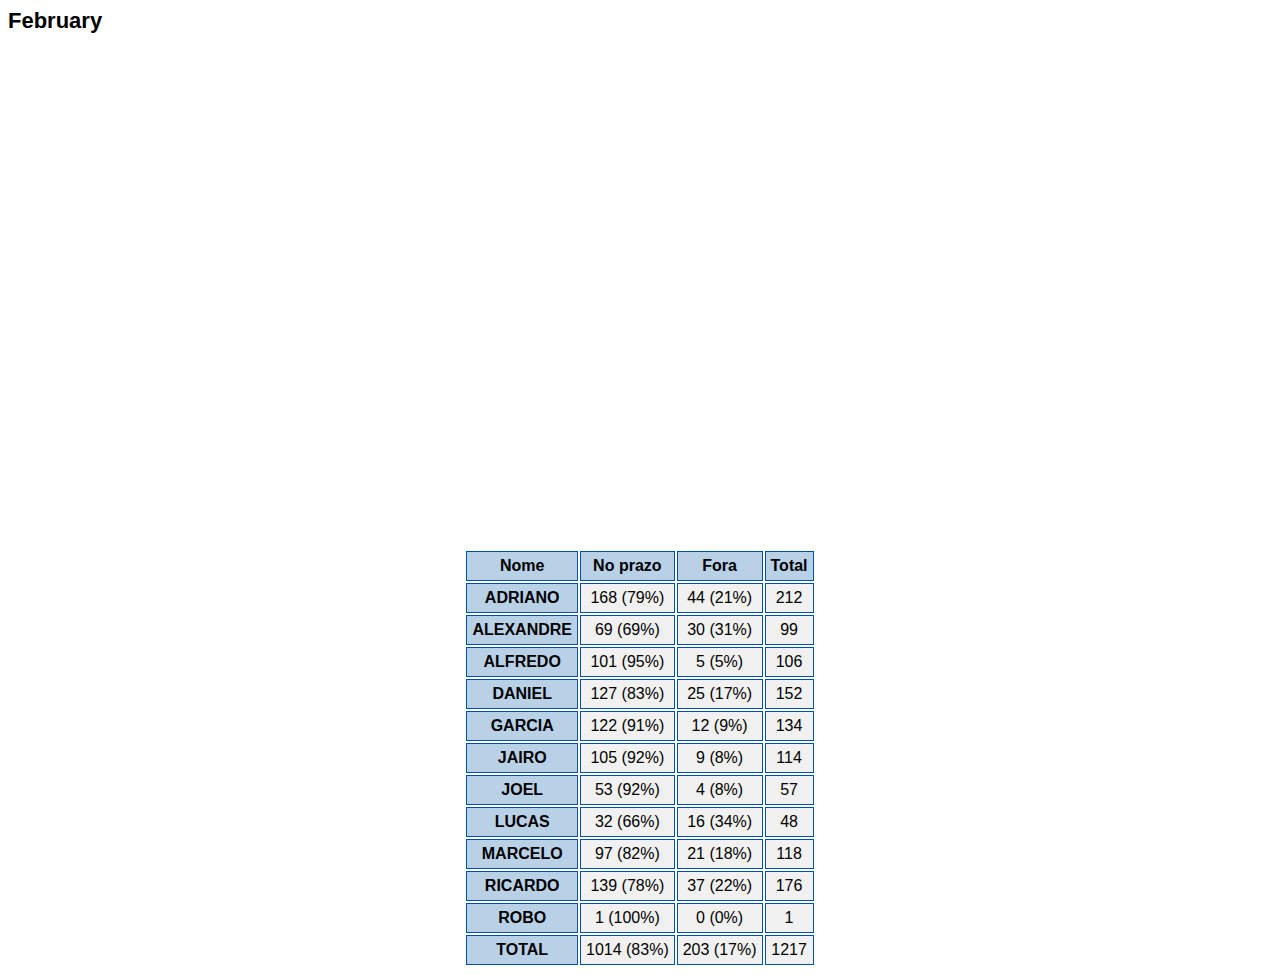
==== chamados/chart.html @ 88ae0197 "Initializing..." ====
<html>
	<head>
		<link href="padrao.css" rel="stylesheet" type="text/css" media="all">
		<script type="text/javascript" src="https://www.google.com/jsapi"></script>
		<script type="text/javascript">
			google.load("visualization", "1", {packages:["corechart"]});
			google.setOnLoadCallback(drawChart);
			function drawChart() {
			        var data = google.visualization.arrayToDataTable([
					['Tecnico', 'No prazo', 'Fora do Prazo'],
					['ADRIANO', 168, 44 ],
					['ALEXANDRE', 69, 30 ],
					['ALFREDO', 101, 5 ],
					['DANIEL', 127, 25 ],
					['GARCIA', 122, 12 ],
					['JAIRO', 105, 9 ],
					['JOEL', 53, 4 ],
					['LUCAS', 32, 16 ],
					['MARCELO', 97, 21 ],
					['RICARDO', 139, 37 ],
					['ROBO', 1, 0 ],
				]);
				var options = {
				 title: 'Chamados concluidos',
				 hAxis: {title: 'Nomes', titleTextStyle: {color: 'red'}}
				};
 
				var chart = new google.visualization.ColumnChart(document.getElementById('chart_div'));
				chart.draw(data, options);
			}
 
		</script>
	</head>
	<body>
<h1>February</h1>
		<div id="chart_div" style="width:1200px; height: 500px;"></div>
<center><table><tr><td class="direita">Nome</td><td class="direita">No prazo</td><td class="direita">Fora</td><td class="direita">Total</td></tr>
<tr><td class="direita">ADRIANO</td><td class="esquerda">168 (79%)</td><td class="esquerda">44 (21%)</td><td class="esquerda">212</td></tr>
<tr><td class="direita">ALEXANDRE</td><td class="esquerda">69 (69%)</td><td class="esquerda">30 (31%)</td><td class="esquerda">99</td></tr>
<tr><td class="direita">ALFREDO</td><td class="esquerda">101 (95%)</td><td class="esquerda">5 (5%)</td><td class="esquerda">106</td></tr>
<tr><td class="direita">DANIEL</td><td class="esquerda">127 (83%)</td><td class="esquerda">25 (17%)</td><td class="esquerda">152</td></tr>
<tr><td class="direita">GARCIA</td><td class="esquerda">122 (91%)</td><td class="esquerda">12 (9%)</td><td class="esquerda">134</td></tr>
<tr><td class="direita">JAIRO</td><td class="esquerda">105 (92%)</td><td class="esquerda">9 (8%)</td><td class="esquerda">114</td></tr>
<tr><td class="direita">JOEL</td><td class="esquerda">53 (92%)</td><td class="esquerda">4 (8%)</td><td class="esquerda">57</td></tr>
<tr><td class="direita">LUCAS</td><td class="esquerda">32 (66%)</td><td class="esquerda">16 (34%)</td><td class="esquerda">48</td></tr>
<tr><td class="direita">MARCELO</td><td class="esquerda">97 (82%)</td><td class="esquerda">21 (18%)</td><td class="esquerda">118</td></tr>
<tr><td class="direita">RICARDO</td><td class="esquerda">139 (78%)</td><td class="esquerda">37 (22%)</td><td class="esquerda">176</td></tr>
<tr><td class="direita">ROBO</td><td class="esquerda">1 (100%)</td><td class="esquerda">0 (0%)</td><td class="esquerda">1</td></tr>
<tr><td class="direita">TOTAL</td><td class="esquerda">1014 (83%)</td><td class="esquerda">203 (17%)</td><td class="esquerda">1217</td></tr></table></center>
 <center><a href=../sla/chart.html></a></center>
	</body>
</html>
---- chamados/padrao.css ----
/* CSS Document */

body {
        font-family: Tahoma, Arial;
        font-size: 11px;
}

table {
        border: 0px;
        cellpadding: 2px;
        cellspacing: 2px;
}

.esquerda {
        background-color: #F1F1F1;
        color: #000000;
        padding: 5px;
        border: 1px solid #0050A5;
	text-align: center;
}

.direita {
        background-color: #B9D1E7;
        color: #000000;
        padding: 5px;
        border: 1px solid #0050A5;
        text-align: center;
        font-weight: bold;
}
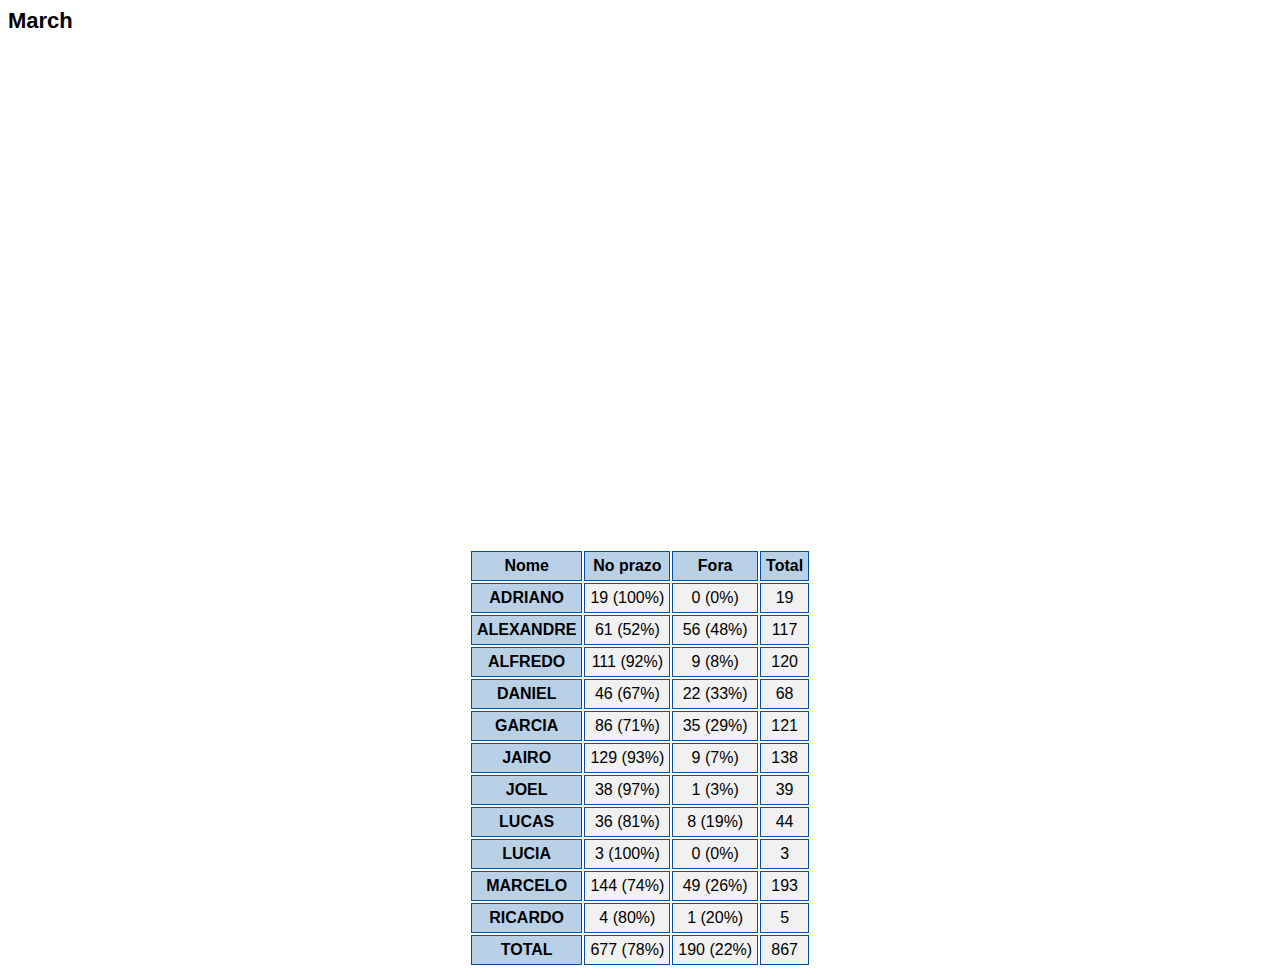
==== commit aa675827: "correcao na criacao de compartilhamentos" ====
--- a/chamados/chart.html
+++ b/chamados/chart.html
@@ -8,17 +8,17 @@
 			function drawChart() {
 			        var data = google.visualization.arrayToDataTable([
 					['Tecnico', 'No prazo', 'Fora do Prazo'],
-					['ADRIANO', 168, 44 ],
-					['ALEXANDRE', 69, 30 ],
-					['ALFREDO', 101, 5 ],
-					['DANIEL', 127, 25 ],
-					['GARCIA', 122, 12 ],
-					['JAIRO', 105, 9 ],
-					['JOEL', 53, 4 ],
-					['LUCAS', 32, 16 ],
-					['MARCELO', 97, 21 ],
-					['RICARDO', 139, 37 ],
-					['ROBO', 1, 0 ],
+					['ADRIANO', 19, 0 ],
+					['ALEXANDRE', 61, 56 ],
+					['ALFREDO', 111, 9 ],
+					['DANIEL', 46, 22 ],
+					['GARCIA', 86, 35 ],
+					['JAIRO', 129, 9 ],
+					['JOEL', 38, 1 ],
+					['LUCAS', 36, 8 ],
+					['LUCIA', 3, 0 ],
+					['MARCELO', 144, 49 ],
+					['RICARDO', 4, 1 ],
 				]);
 				var options = {
 				 title: 'Chamados concluidos',
@@ -32,21 +32,21 @@
 		</script>
 	</head>
 	<body>
-<h1>February</h1>
+<h1>March</h1>
 		<div id="chart_div" style="width:1200px; height: 500px;"></div>
 <center><table><tr><td class="direita">Nome</td><td class="direita">No prazo</td><td class="direita">Fora</td><td class="direita">Total</td></tr>
-<tr><td class="direita">ADRIANO</td><td class="esquerda">168 (79%)</td><td class="esquerda">44 (21%)</td><td class="esquerda">212</td></tr>
-<tr><td class="direita">ALEXANDRE</td><td class="esquerda">69 (69%)</td><td class="esquerda">30 (31%)</td><td class="esquerda">99</td></tr>
-<tr><td class="direita">ALFREDO</td><td class="esquerda">101 (95%)</td><td class="esquerda">5 (5%)</td><td class="esquerda">106</td></tr>
-<tr><td class="direita">DANIEL</td><td class="esquerda">127 (83%)</td><td class="esquerda">25 (17%)</td><td class="esquerda">152</td></tr>
-<tr><td class="direita">GARCIA</td><td class="esquerda">122 (91%)</td><td class="esquerda">12 (9%)</td><td class="esquerda">134</td></tr>
-<tr><td class="direita">JAIRO</td><td class="esquerda">105 (92%)</td><td class="esquerda">9 (8%)</td><td class="esquerda">114</td></tr>
-<tr><td class="direita">JOEL</td><td class="esquerda">53 (92%)</td><td class="esquerda">4 (8%)</td><td class="esquerda">57</td></tr>
-<tr><td class="direita">LUCAS</td><td class="esquerda">32 (66%)</td><td class="esquerda">16 (34%)</td><td class="esquerda">48</td></tr>
-<tr><td class="direita">MARCELO</td><td class="esquerda">97 (82%)</td><td class="esquerda">21 (18%)</td><td class="esquerda">118</td></tr>
-<tr><td class="direita">RICARDO</td><td class="esquerda">139 (78%)</td><td class="esquerda">37 (22%)</td><td class="esquerda">176</td></tr>
-<tr><td class="direita">ROBO</td><td class="esquerda">1 (100%)</td><td class="esquerda">0 (0%)</td><td class="esquerda">1</td></tr>
-<tr><td class="direita">TOTAL</td><td class="esquerda">1014 (83%)</td><td class="esquerda">203 (17%)</td><td class="esquerda">1217</td></tr></table></center>
+<tr><td class="direita">ADRIANO</td><td class="esquerda">19 (100%)</td><td class="esquerda">0 (0%)</td><td class="esquerda">19</td></tr>
+<tr><td class="direita">ALEXANDRE</td><td class="esquerda">61 (52%)</td><td class="esquerda">56 (48%)</td><td class="esquerda">117</td></tr>
+<tr><td class="direita">ALFREDO</td><td class="esquerda">111 (92%)</td><td class="esquerda">9 (8%)</td><td class="esquerda">120</td></tr>
+<tr><td class="direita">DANIEL</td><td class="esquerda">46 (67%)</td><td class="esquerda">22 (33%)</td><td class="esquerda">68</td></tr>
+<tr><td class="direita">GARCIA</td><td class="esquerda">86 (71%)</td><td class="esquerda">35 (29%)</td><td class="esquerda">121</td></tr>
+<tr><td class="direita">JAIRO</td><td class="esquerda">129 (93%)</td><td class="esquerda">9 (7%)</td><td class="esquerda">138</td></tr>
+<tr><td class="direita">JOEL</td><td class="esquerda">38 (97%)</td><td class="esquerda">1 (3%)</td><td class="esquerda">39</td></tr>
+<tr><td class="direita">LUCAS</td><td class="esquerda">36 (81%)</td><td class="esquerda">8 (19%)</td><td class="esquerda">44</td></tr>
+<tr><td class="direita">LUCIA</td><td class="esquerda">3 (100%)</td><td class="esquerda">0 (0%)</td><td class="esquerda">3</td></tr>
+<tr><td class="direita">MARCELO</td><td class="esquerda">144 (74%)</td><td class="esquerda">49 (26%)</td><td class="esquerda">193</td></tr>
+<tr><td class="direita">RICARDO</td><td class="esquerda">4 (80%)</td><td class="esquerda">1 (20%)</td><td class="esquerda">5</td></tr>
+<tr><td class="direita">TOTAL</td><td class="esquerda">677 (78%)</td><td class="esquerda">190 (22%)</td><td class="esquerda">867</td></tr></table></center>
  <center><a href=../sla/chart.html></a></center>
 	</body>
 </html>
